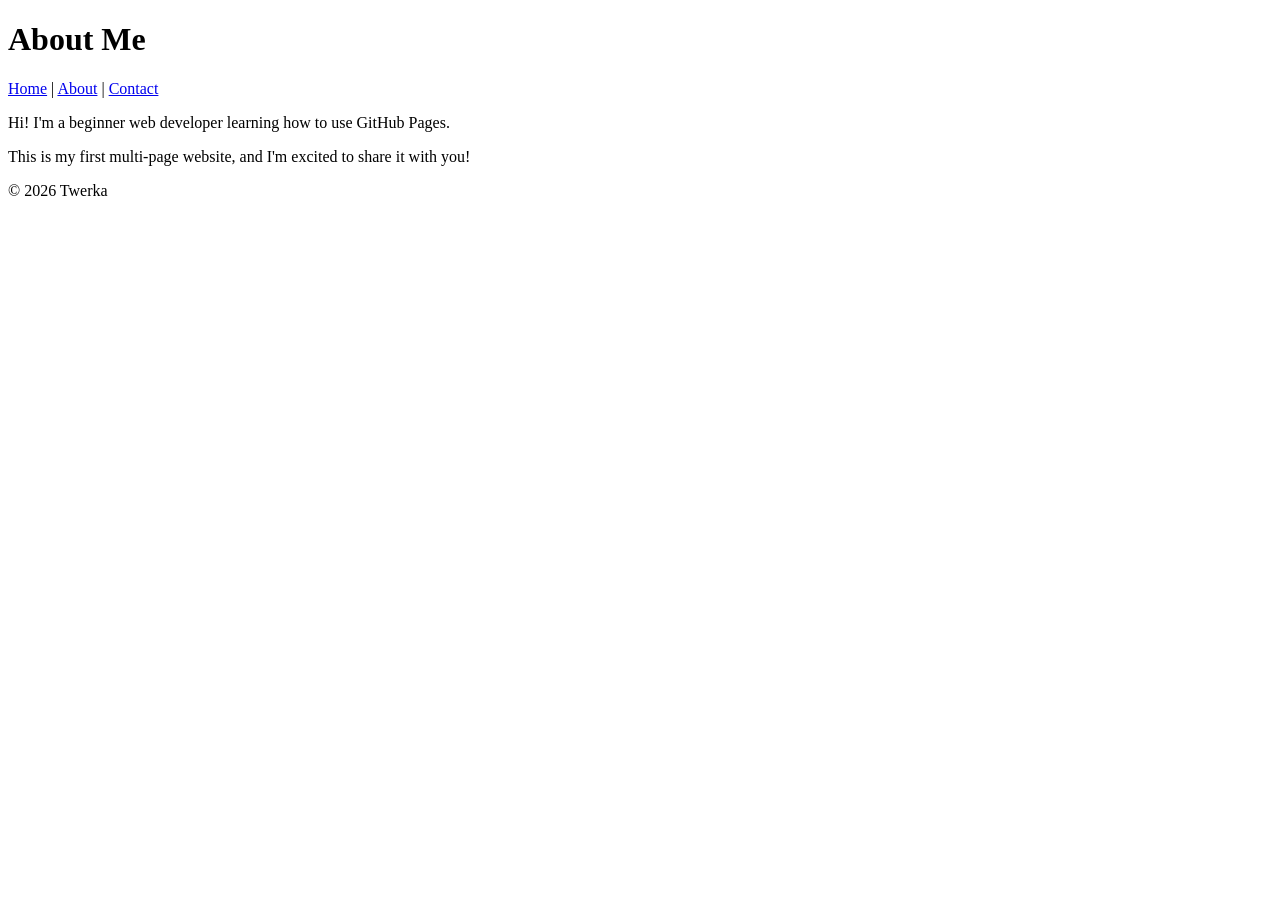
==== about.html @ df85ffd9 "Added About and Contact pages with navigation" ====
<!DOCTYPE html>

<html lang="en">

<head>

    <meta charset="UTF-8">

    <meta name="viewport" content="width=device-width, initial-scale=1.0">

    <title>About Me</title>

</head>

<body>

    <header>

        <h1>About Me</h1>

        <nav>

            <a href="index.html">Home</a> |

            <a href="about.html">About</a> |

            <a href="contact.html">Contact</a>

        </nav>

    </header>


    <main>

        <p>Hi! I'm a beginner web developer learning how to use GitHub Pages.</p>

        <p>This is my first multi-page website, and I'm excited to share it with you!</p>
    
    </main>


    <footer>

        <p>&copy; 2026 Twerka</p>

    </footer>

</body>

</html>
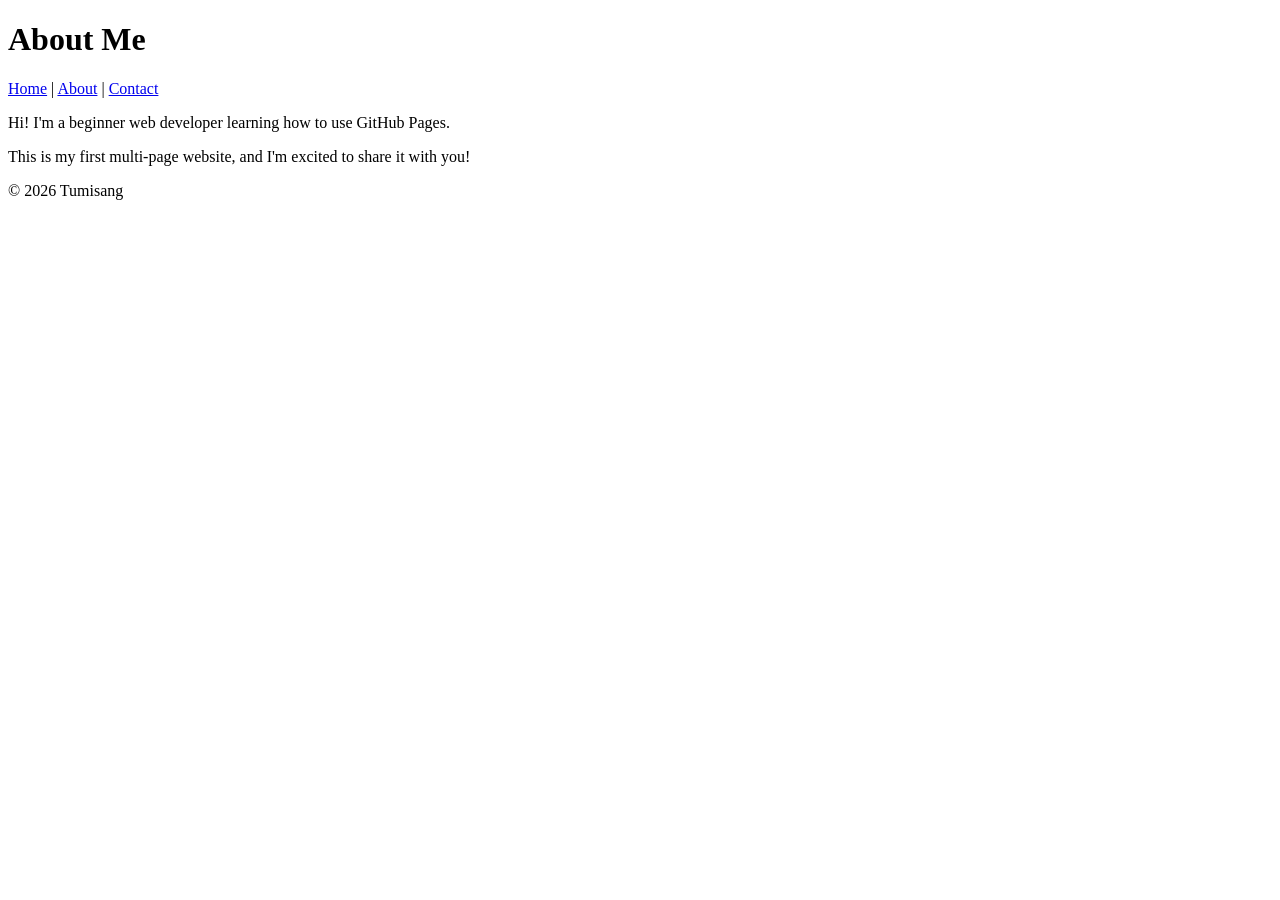
==== commit 2325a0b1: "Added CSS3 styling to the website" ====
--- a/about.html
+++ b/about.html
@@ -9,6 +9,8 @@
     <meta name="viewport" content="width=device-width, initial-scale=1.0">
 
     <title>About Me</title>
+
+    <link rel="stylesheet" href="styles.css">
 
 </head>
 
@@ -42,7 +44,7 @@
 
     <footer>
 
-        <p>&copy; 2026 Twerka</p>
+        <p>&copy; 2026 Tumisang</p>
 
     </footer>
 
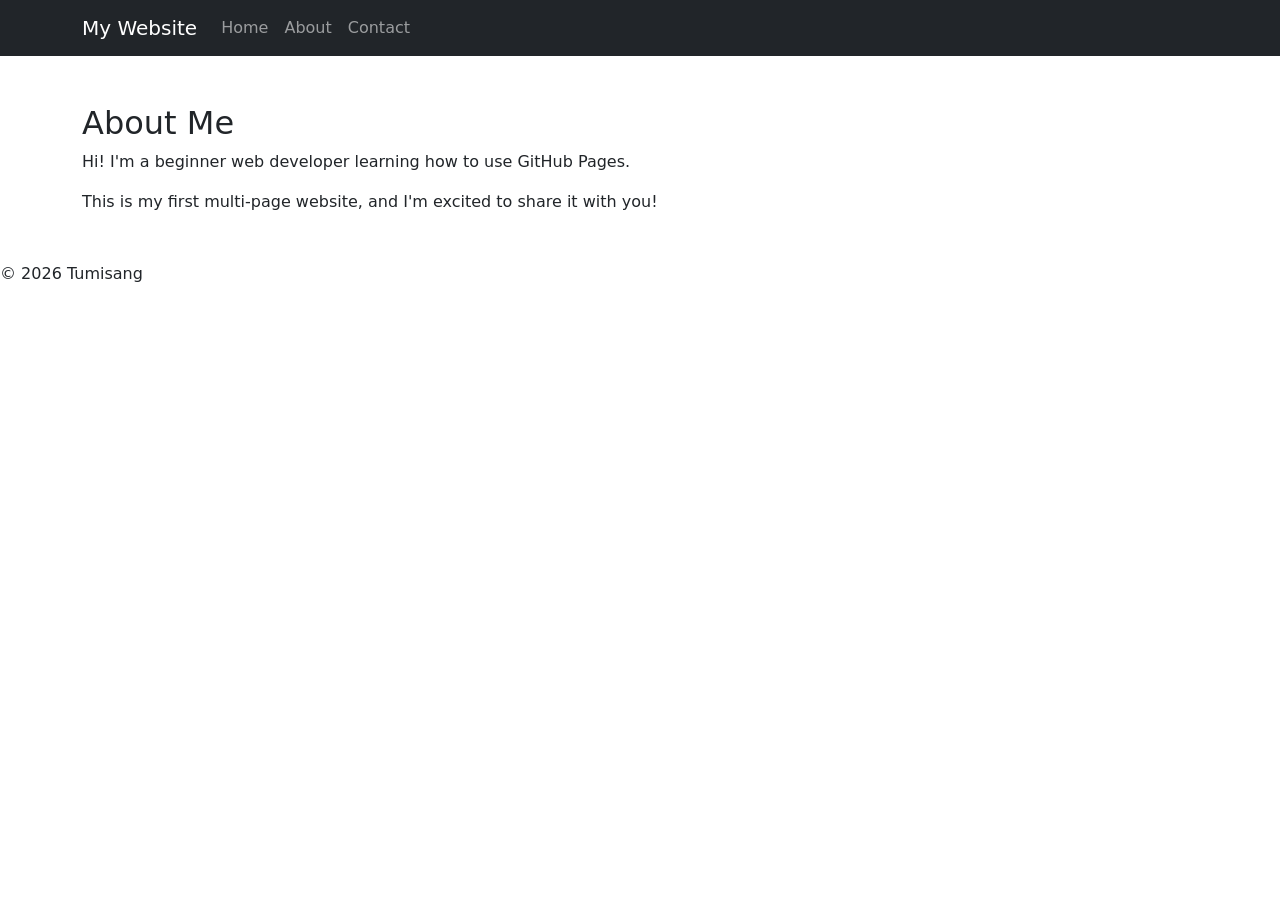
==== commit c6058fd5: "Added Bootstrap" ====
--- a/about.html
+++ b/about.html
@@ -10,36 +10,80 @@
 
     <title>About Me</title>
 
+    <!-- Bootstrap CSS --> 
+
+    <link href="https://cdn.jsdelivr.net/npm/bootstrap@5.3.0/dist/css/bootstrap.min.css" rel="stylesheet"> 
+
+    <!-- Custom CSS --> 
+
     <link rel="stylesheet" href="styles.css">
 
 </head>
 
 <body>
 
-    <header>
+    <!-- Bootstrap JS and dependencies --> 
 
-        <h1>About Me</h1>
+    <script src="https://cdn.jsdelivr.net/npm/@popperjs/core@2.11.6/dist/umd/popper.min.js"></script> 
 
-        <nav>
+    <script src="https://cdn.jsdelivr.net/npm/bootstrap@5.3.0/dist/js/bootstrap.min.js"></script> 
 
-            <a href="index.html">Home</a> |
+    <header> 
 
-            <a href="about.html">About</a> |
+        <nav class="navbar navbar-expand-lg navbar-dark bg-dark"> 
 
-            <a href="contact.html">Contact</a>
+            <div class="container"> 
 
-        </nav>
+                <a class="navbar-brand" href="index.html">My Website</a> 
+
+                <button class="navbar-toggler" type="button" data-bs-toggle="collapse" data-bs-target="#navbarNav"> 
+
+                        <span class="navbar-toggler-icon"></span> 
+
+                </button> 
+
+                <div class="collapse navbar-collapse" id="navbarNav"> 
+
+                    <ul class="navbar-nav"> 
+
+                        <li class="nav-item"> 
+
+                            <a class="nav-link" href="index.html">Home</a> 
+
+                        </li> 
+
+                        <li class="nav-item"> 
+
+                            <a class="nav-link" href="about.html">About</a> 
+
+                        </li> 
+
+                        <li class="nav-item"> 
+
+                            <a class="nav-link" href="contact.html">Contact</a> 
+
+                        </li> 
+
+                    </ul> 
+
+                </div> 
+
+            </div> 
+
+        </nav> 
 
     </header>
 
 
-    <main>
+    <main class="container my-5"> 
 
-        <p>Hi! I'm a beginner web developer learning how to use GitHub Pages.</p>
+        <h2>About Me</h2> 
 
-        <p>This is my first multi-page website, and I'm excited to share it with you!</p>
-    
-    </main>
+        <p>Hi! I'm a beginner web developer learning how to use GitHub Pages.</p> 
+
+        <p>This is my first multi-page website, and I'm excited to share it with you!</p> 
+
+    </main> 
 
 
     <footer>
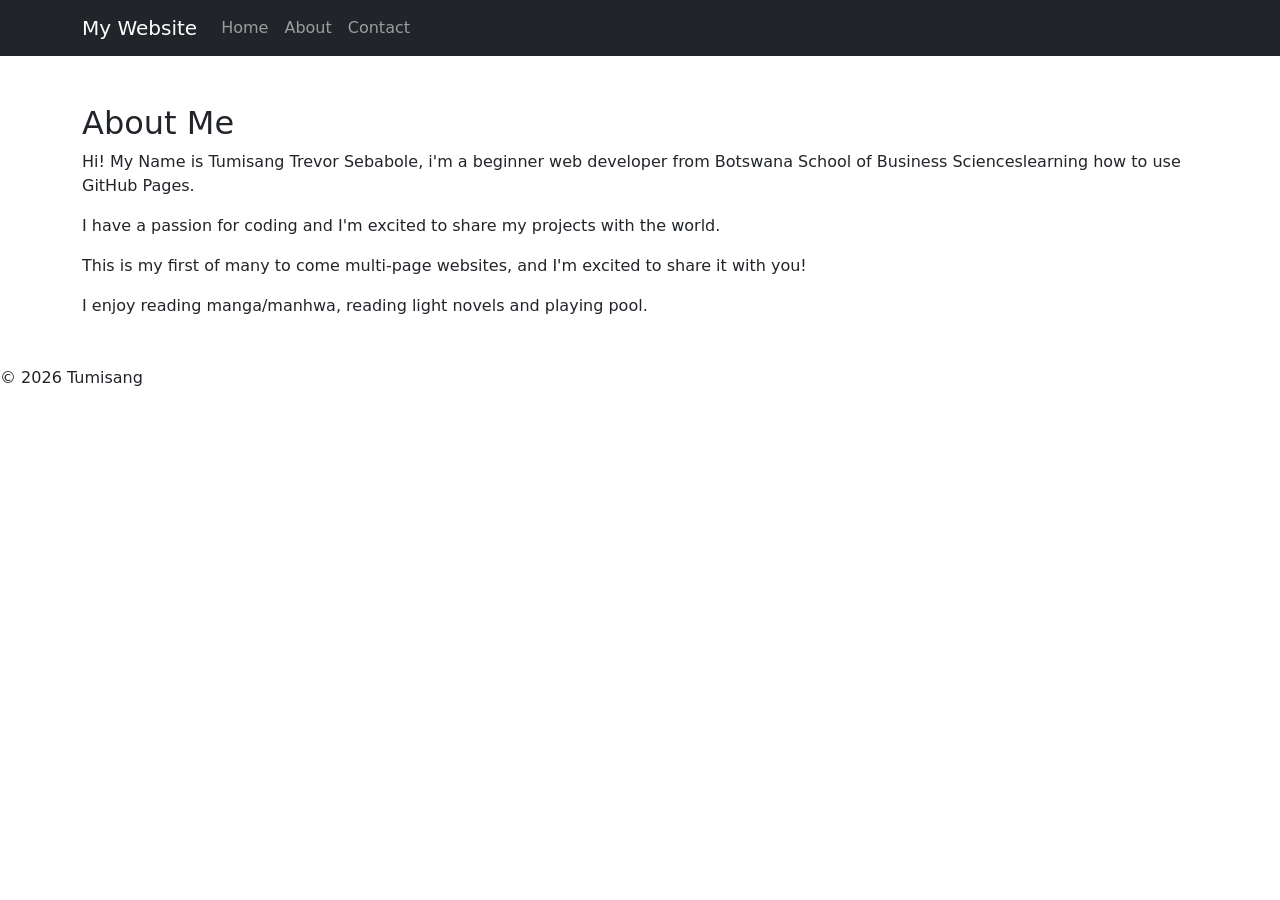
==== commit eef1dcf9: "Update" ====
--- a/about.html
+++ b/about.html
@@ -79,9 +79,13 @@
 
         <h2>About Me</h2> 
 
-        <p>Hi! I'm a beginner web developer learning how to use GitHub Pages.</p> 
+        <p>Hi! My Name is Tumisang Trevor Sebabole, i'm a beginner web developer from Botswana School of Business Scienceslearning how to use GitHub Pages.</p> 
 
-        <p>This is my first multi-page website, and I'm excited to share it with you!</p> 
+        <p>I have a passion for coding and I'm excited to share my projects with the world.</p>
+
+        <p>This is my first of many to come multi-page websites, and I'm excited to share it with you!</p>
+        
+        <p> I enjoy reading manga/manhwa, reading light novels and playing pool.</p>
 
     </main> 
 
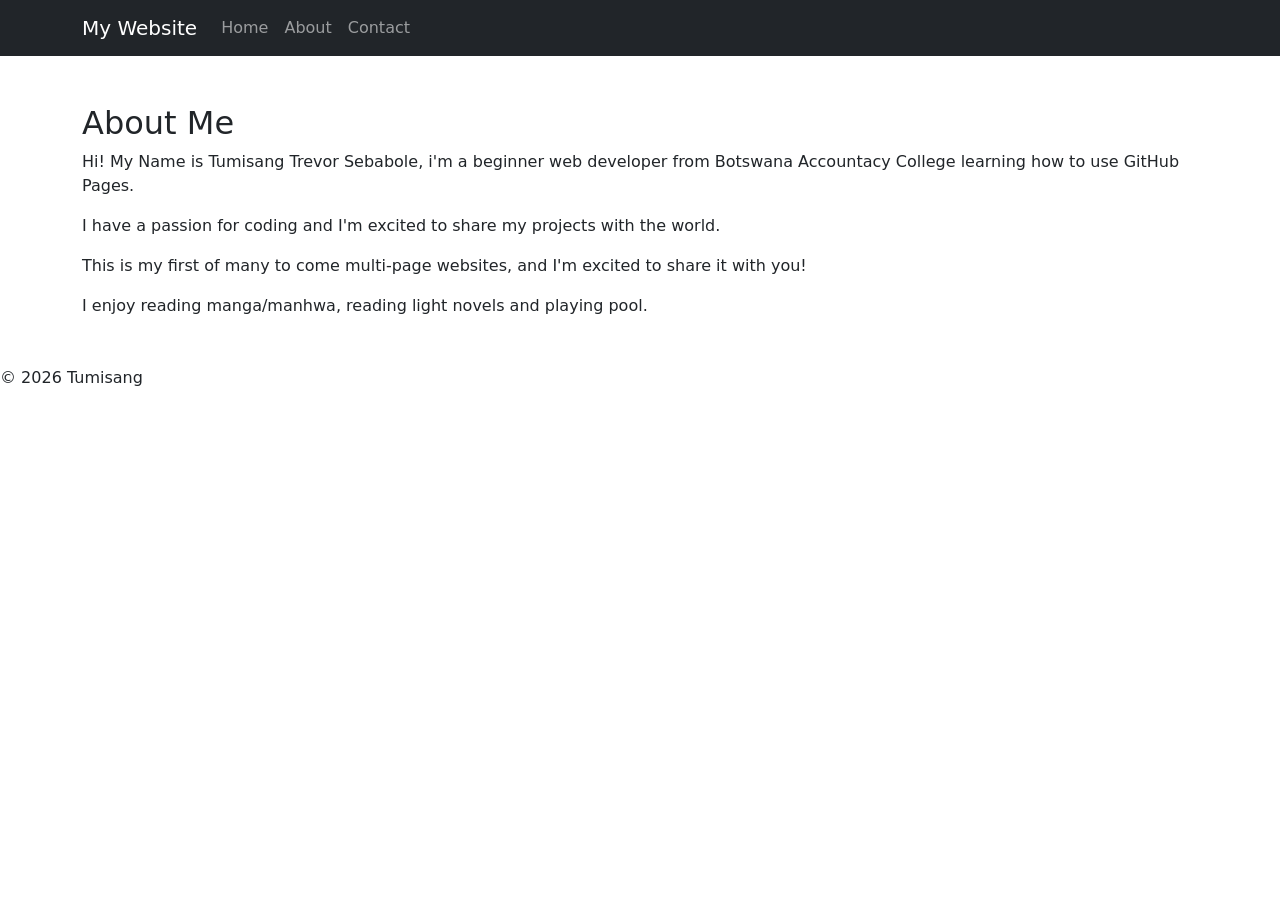
==== commit 301975a3: "Hisoka" ====
--- a/about.html
+++ b/about.html
@@ -79,7 +79,7 @@
 
         <h2>About Me</h2> 
 
-        <p>Hi! My Name is Tumisang Trevor Sebabole, i'm a beginner web developer from Botswana School of Business Scienceslearning how to use GitHub Pages.</p> 
+        <p>Hi! My Name is Tumisang Trevor Sebabole, i'm a beginner web developer from Botswana Accountacy College learning how to use GitHub Pages.</p> 
 
         <p>I have a passion for coding and I'm excited to share my projects with the world.</p>
 
